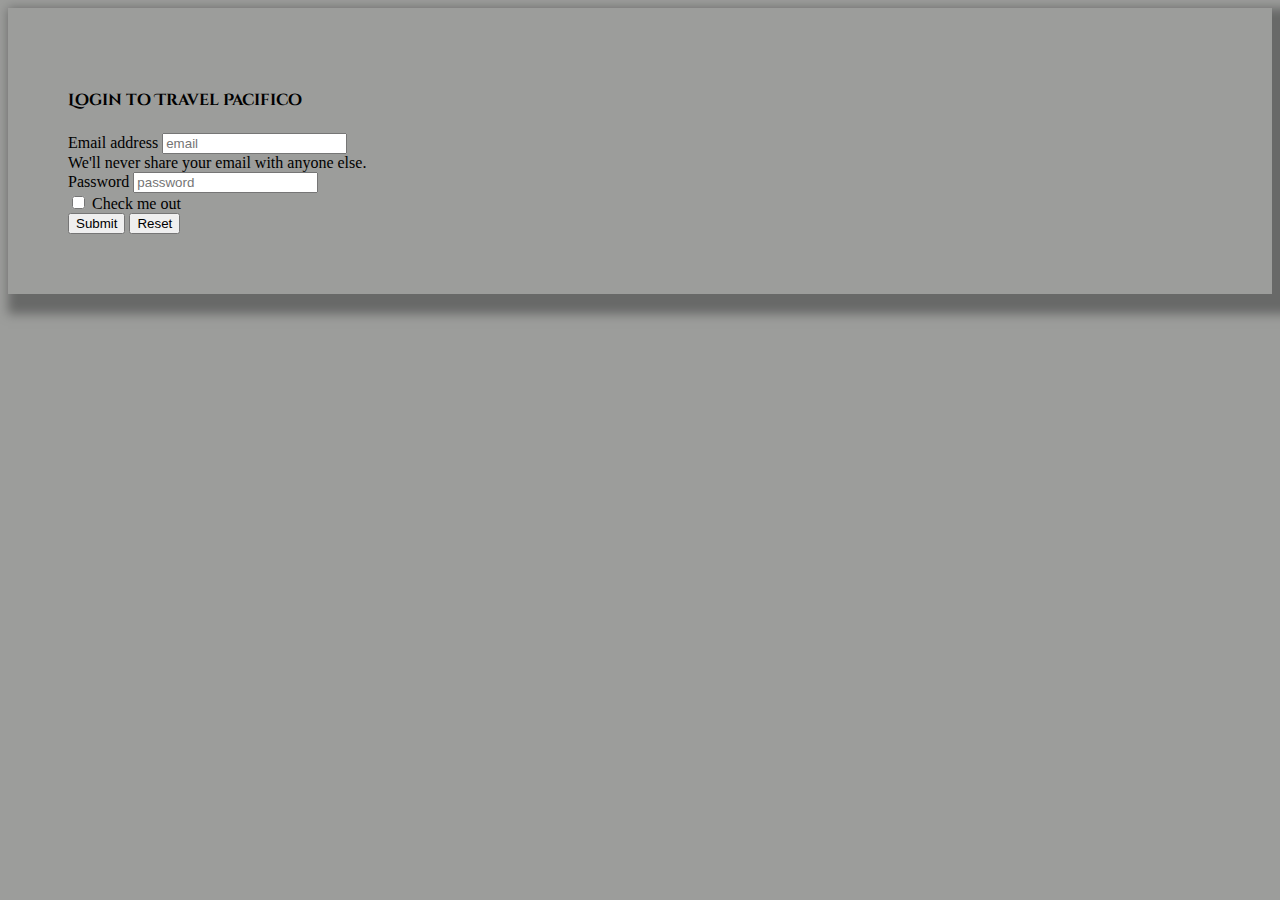
==== login.html @ 3223c6b6 "slight modifications" ====
<!DOCTYPE html>
<html lang="en">
<head>
    <meta charset="UTF-8">
    <meta name="viewport" content="width=device-width, initial-scale=1.0">
    <title>Login-TP</title>
    <link href="https://cdn.jsdelivr.net/npm/bootstrap@5.3.1/dist/css/bootstrap.min.css" rel="stylesheet" integrity="sha384-4bw+/aepP/YC94hEpVNVgiZdgIC5+VKNBQNGCHeKRQN+PtmoHDEXuppvnDJzQIu9" crossorigin="anonymous">
    <!-- google fonts -->
    <link rel="preconnect" href="https://fonts.googleapis.com">
    <link rel="preconnect" href="https://fonts.gstatic.com" crossorigin>
    <link href="https://fonts.googleapis.com/css2?family=Cinzel+Decorative:wght@700&family=Courgette&family=Lumanosimo&family=Nunito:wght@600&family=Pacifico&family=Parisienne&family=Quicksand:wght@500&family=Raleway:wght@100;200&family=Roboto:ital,wght@0,100;0,300;0,400;0,500;0,700;0,900;1,100;1,300;1,400;1,500;1,700;1,900&family=Tektur:wght@400;500&display=swap" rel="stylesheet">
    <style>
        body{
            background-color: rgba(106, 108, 105, 0.668);
        }
        .heading{
            font-family: 'Cinzel Decorative', cursive;
        }
        .login-box{
            box-shadow: 10px 10px 10px 10px rgb(104, 105, 104);
            padding: 60px;
        }
        @media (max-width:800px){
            .login-box{
                padding:10px;
            }
        }
    </style>
</head>
<body>
    <div class="container-fluid">
            <div class="login-box border border-3 border-secondary rounded position-absolute top-50 start-50 translate-middle bg-light">
                <form>
                    <h4 class="heading text-center">Login to Travel Pacifico</h4>
                    <div class="mb-3">
                      <label for="exampleInputEmail1" class="form-label">Email address</label>
                      <input type="email" class="form-control" id="exampleInputEmail1" aria-describedby="emailHelp" placeholder="email">
                      <div id="emailHelp" class="form-text">We'll never share your email with anyone else.</div>
                    </div>
                    <div class="mb-3">
                      <label for="exampleInputPassword1" class="form-label">Password</label>
                      <input type="password" class="form-control" id="exampleInputPassword1" placeholder="password">
                    </div>
                    <div class="mb-3 form-check">
                      <input type="checkbox" class="form-check-input" id="exampleCheck1">
                      <label class="form-check-label" for="exampleCheck1">Check me out</label>
                    </div>
                    <button type="submit" class="btn btn-success">Submit</button>
                    <button type="Reset" class="btn btn-outline-success">Reset</button>
                </form>
            </div>
        </div>
    </div>
</body>
</html>
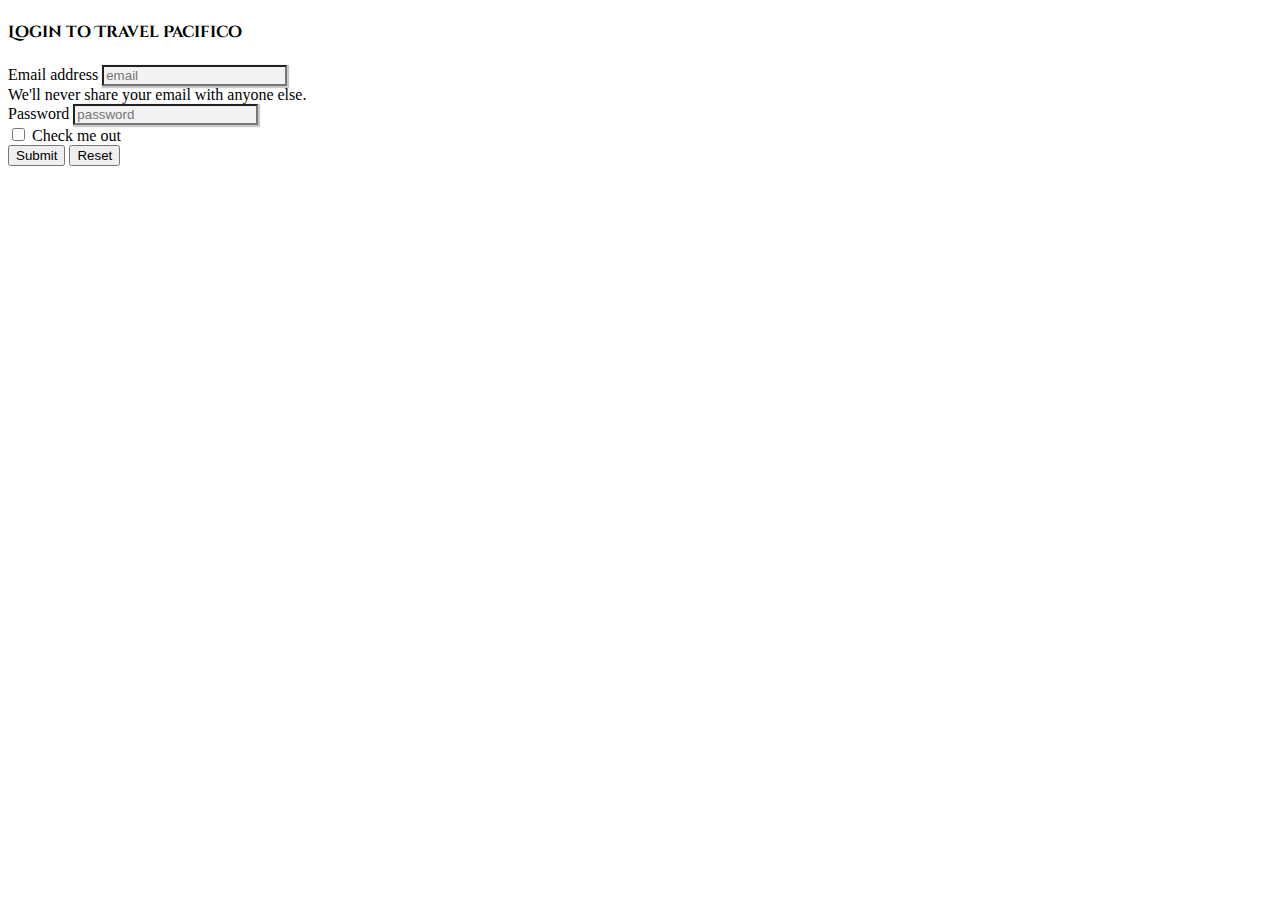
==== commit c7f5d151: "login and sign up layout changed" ====
--- a/login.html
+++ b/login.html
@@ -10,45 +10,42 @@
     <link rel="preconnect" href="https://fonts.gstatic.com" crossorigin>
     <link href="https://fonts.googleapis.com/css2?family=Cinzel+Decorative:wght@700&family=Courgette&family=Lumanosimo&family=Nunito:wght@600&family=Pacifico&family=Parisienne&family=Quicksand:wght@500&family=Raleway:wght@100;200&family=Roboto:ital,wght@0,100;0,300;0,400;0,500;0,700;0,900;1,100;1,300;1,400;1,500;1,700;1,900&family=Tektur:wght@400;500&display=swap" rel="stylesheet">
     <style>
-        body{
-            background-color: rgba(106, 108, 105, 0.668);
-        }
         .heading{
             font-family: 'Cinzel Decorative', cursive;
         }
-        .login-box{
-            box-shadow: 10px 10px 10px 10px rgb(104, 105, 104);
-            padding: 60px;
-        }
-        @media (max-width:800px){
-            .login-box{
-                padding:10px;
-            }
-        }
+        .form-control{
+            box-shadow: 1px 1px 1px 1px rgba(189, 187, 187, 0.8);
+            background-color: rgba(162, 162, 162, 0.138);
+    }
     </style>
 </head>
 <body>
     <div class="container-fluid">
-            <div class="login-box border border-3 border-secondary rounded position-absolute top-50 start-50 translate-middle bg-light">
-                <form>
-                    <h4 class="heading text-center">Login to Travel Pacifico</h4>
-                    <div class="mb-3">
-                      <label for="exampleInputEmail1" class="form-label">Email address</label>
-                      <input type="email" class="form-control" id="exampleInputEmail1" aria-describedby="emailHelp" placeholder="email">
-                      <div id="emailHelp" class="form-text">We'll never share your email with anyone else.</div>
-                    </div>
-                    <div class="mb-3">
-                      <label for="exampleInputPassword1" class="form-label">Password</label>
-                      <input type="password" class="form-control" id="exampleInputPassword1" placeholder="password">
-                    </div>
-                    <div class="mb-3 form-check">
-                      <input type="checkbox" class="form-check-input" id="exampleCheck1">
-                      <label class="form-check-label" for="exampleCheck1">Check me out</label>
-                    </div>
-                    <button type="submit" class="btn btn-success">Submit</button>
-                    <button type="Reset" class="btn btn-outline-success">Reset</button>
-                </form>
+        <div class="row">
+            <div class="col-lg-4 col-sm-0"></div>
+            <div class="col-lg-4 col-sm-12">
+                <div class="formdiv p-5">
+                    <form>
+                        <h4 class="heading text-center text-warning">Login to Travel Pacifico</h4>
+                        <div class="mb-3">
+                          <label for="exampleInputEmail1" class="form-label">Email address</label>
+                          <input type="email" class="form-control border border-0 " id="exampleInputEmail1" aria-describedby="emailHelp" placeholder="email">
+                          <div id="emailHelp" class="form-text">We'll never share your email with anyone else.</div>
+                        </div>
+                        <div class="mb-3">
+                          <label for="exampleInputPassword1" class="form-label">Password</label>
+                          <input type="password" class="form-control border border-0" id="exampleInputPassword1" placeholder="password">
+                        </div>
+                        <div class="mb-3 form-check">
+                          <input type="checkbox" class="form-check-input" id="exampleCheck1">
+                          <label class="form-check-label" for="exampleCheck1">Check me out</label>
+                        </div>
+                        <button type="submit" class="btn btn-warning">Submit</button>
+                        <button type="Reset" class="btn btn-outline-warning">Reset</button>
+                    </form>
+                </div>
             </div>
+            <div class="col-lg-4 col-sm-0"></div>
         </div>
     </div>
 </body>
